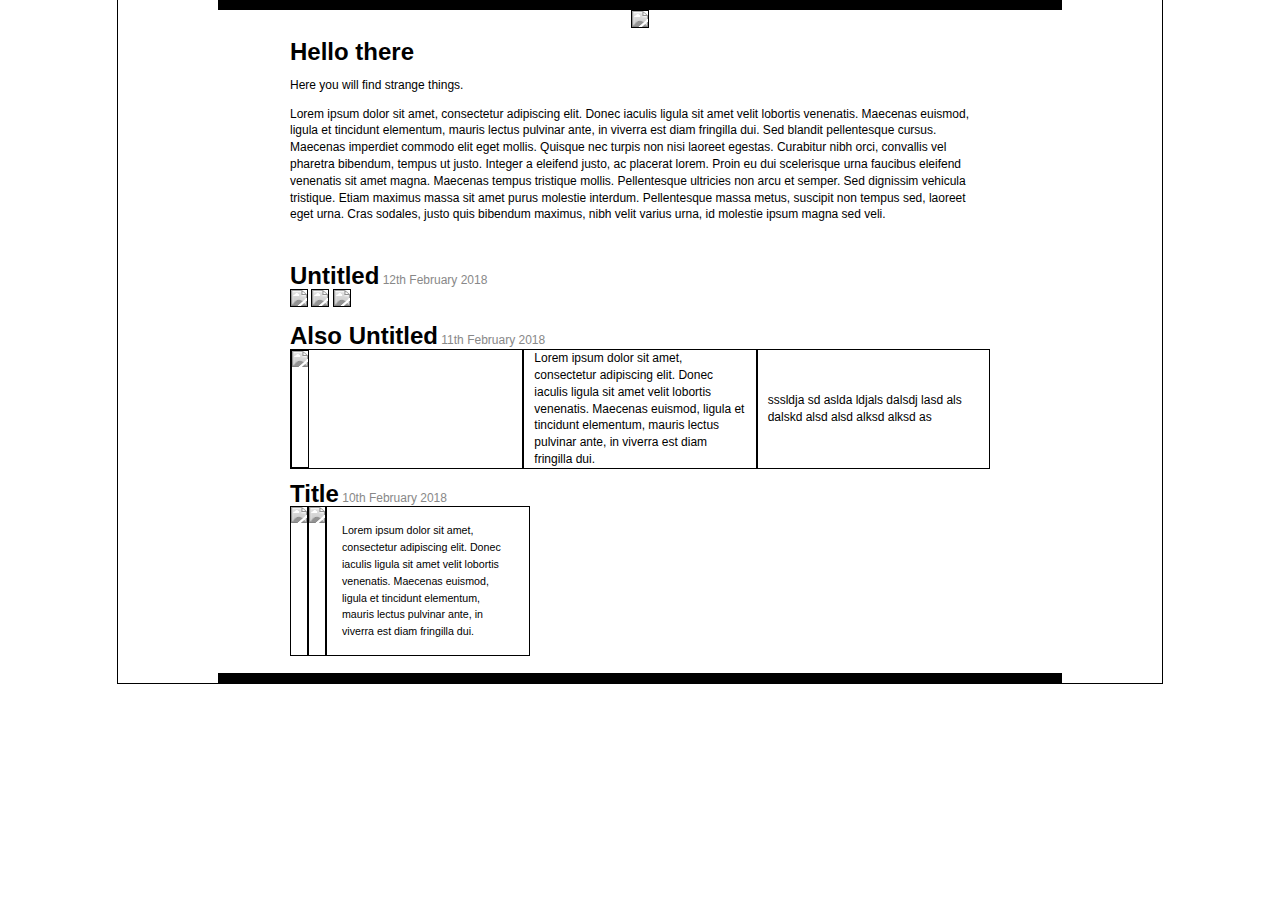
==== index.html @ 40e6327f "Add files via upload" ====
<!DOCTYPE html>

<html>
	<head>
		<meta name="viewport" content="width=device-width,initial-scale=1.0">
		<!-- Links to js and css files go here -->
		<title>My Homepage</title>

		<!-- Link to CSS file -->
		<link rel="stylesheet" href="style.css"/>
	</head>

<body>

<div class="page">

<div style="display: flex; height: 10px">
   <div style="flex-grow: 1; background: #000"></div>	
   <div style="flex-grow: 1; background: #000"></div>	
   <div style="flex-grow: 1; background: #000"></div>	
   <div style="flex-grow: 1; background: #000"></div>	
   <div style="flex-grow: 1; background: #000"></div>	
</div>

<div class=
"top">
	<div> <img src="images/profile.jpeg" style="margin: auto">
	</div>
	<div>
	<article style="padding: 16px">
		<h1>Hello there</h1>
		<p>Here you will find strange things.</p>
		<p>Lorem ipsum dolor sit amet, consectetur adipiscing elit. Donec iaculis ligula sit amet velit lobortis venenatis. Maecenas euismod, ligula et tincidunt elementum, mauris lectus pulvinar ante, in viverra est diam fringilla dui. Sed blandit pellentesque cursus. Maecenas imperdiet commodo elit eget mollis. Quisque nec turpis non nisi laoreet egestas. Curabitur nibh orci, convallis vel pharetra bibendum, tempus ut justo. Integer a eleifend justo, ac placerat lorem. Proin eu dui scelerisque urna faucibus eleifend venenatis sit amet magna. Maecenas tempus tristique mollis. Pellentesque ultricies non arcu et semper. Sed dignissim vehicula tristique. Etiam maximus massa sit amet purus molestie interdum. Pellentesque massa metus, suscipit non tempus sed, laoreet eget urna. Cras sodales, justo quis bibendum maximus, nibh velit varius urna, id molestie ipsum magna sed veli.</p>
	</article>
	</div>

 </div>

<br>

<section>

	<article>
	<h1>Untitled</h1> <time>12th February 2018</time><br>
		<img src="images/gallery/photo01.jpeg">	
		<img src="images/gallery/photo02.jpeg">	
		<img src="images/gallery/photo03.jpeg">
	</article>

<br>

	<article>
	<h1>Also Untitled</h1> <time>11th February 2018</time><br>
		<div class="top" style="display: flex; flex: 1; flex-direction: row">
			<div class="post"><img src="images/gallery/photo04.jpeg"></div>
			<div class="post"><p>Lorem ipsum dolor sit amet, consectetur adipiscing elit. Donec iaculis ligula sit amet velit lobortis venenatis. Maecenas euismod, ligula et tincidunt elementum, mauris lectus pulvinar ante, in viverra est diam fringilla dui.</p></div>
			<div class="post"><p>sssldja sd aslda ldjals dalsdj lasd als dalskd alsd alsd alksd alksd as</p></div>
		</div>
		
	</article>
	
<br>

	<article>
	<h1>Title</h1> <time>10th February 2018</time><br>
	<div style="display: flex; flex-direction: row;">
	<img src="images/gallery/photo05.jpeg">
	<img src="images/gallery/photo06.jpeg">
	<div class="tpost"><p>Lorem ipsum dolor sit amet, consectetur adipiscing elit. Donec iaculis ligula sit amet velit lobortis venenatis. Maecenas euismod, ligula et tincidunt elementum, mauris lectus pulvinar ante, in viverra est diam fringilla dui.</p></div>
	</div>
	</article>

</section>

<br>

<div style="display: flex; height: 10px">
   <div style="flex-grow: 1; background: #000"></div>	
   <div style="flex-grow: 1; background: #000"></div>	
   <div style="flex-grow: 1; background: #000"></div>	
   <div style="flex-grow: 1; background: #000"></div>	
   <div style="flex-grow: 1; background: #000"></div>	
</div>
</div>	

</body>
</html>
---- style.css ----
body {
  font-family: Arial;
  line-height: 1.4em;
  font-size: 9pt;
  margin: 0px;
}

article {
  max-width: 700px;
  margin: 0 auto;
}

div.top div {display: flex; flex-grow: 1; flex-basis: 0px}
@media only screen and (min-width: 768px) {
	div.top div {flex-direction: row; display: flex; flex-grow: 1; flex-basis: 0px}
}

div.post {border: 1px solid #000}
div.post p {margin-top: auto; margin-bottom: auto; margin-left: 10px; margin-right: 10px}

tr {padding: 0px; margin: 0px}

div.tpost {width: 202px; border: 1px solid black}
div.tpost p {margin: 15px; font-size: 8pt;}

.page {background-color: #fff; width: 66%; margin-left: auto; margin-right: auto; border: 1px solid #000;
		margin-bottom: -1px; margin-top: -1px; padding-top: 0px;
		padding-left: 100px; padding-right: 100px}

.para {width: 66%; margin-left: auto; margin-right: auto}

h1 {display: inline;}

.datetime {display: block;}

time { font-size: 0.5; color:#888;}

img {border: 1px solid #000000; margin: 0px; filter: grayscale(100%);}
img:hover {border: 1px solid #000000; margin: 0px; filter: grayscale(0%); filter: saturate(150%);}
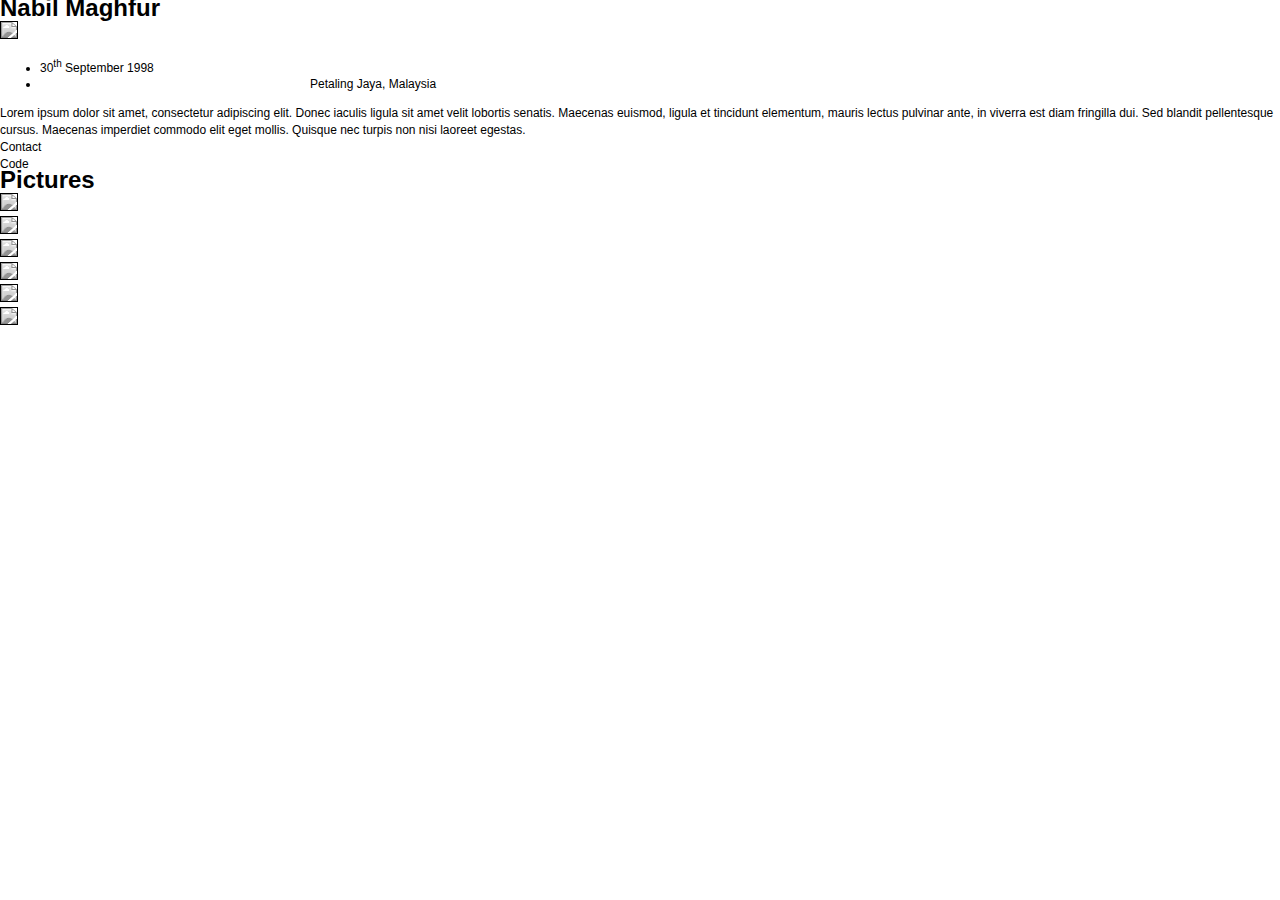
==== commit 9bf8827f: "Update index.html" ====
--- a/index.html
+++ b/index.html
@@ -1,88 +1,128 @@
 <!DOCTYPE html>
-
 <html>
-	<head>
-		<meta name="viewport" content="width=device-width,initial-scale=1.0">
-		<!-- Links to js and css files go here -->
-		<title>My Homepage</title>
-
-		<!-- Link to CSS file -->
-		<link rel="stylesheet" href="style.css"/>
-	</head>
-
+<head>
+	<meta name="viewport" content="width=device-width,initial-scale=1.0">
+	<title>Nabil Maghfur</title>
+	<link rel="stylesheet" href="https://stackpath.bootstrapcdn.com/bootstrap/4.1.3/css/bootstrap.min.css" integrity="sha384-MCw98/SFnGE8fJT3GXwEOngsV7Zt27NXFoaoApmYm81iuXoPkFOJwJ8ERdknLPMO" crossorigin="anonymous">
+	<script src="https://code.jquery.com/jquery-3.3.1.slim.min.js" integrity="sha384-q8i/X+965DzO0rT7abK41JStQIAqVgRVzpbzo5smXKp4YfRvH+8abtTE1Pi6jizo" crossorigin="anonymous"></script>
+	<script src="https://cdnjs.cloudflare.com/ajax/libs/popper.js/1.14.3/umd/popper.min.js" integrity="sha384-ZMP7rVo3mIykV+2+9J3UJ46jBk0WLaUAdn689aCwoqbBJiSnjAK/l8WvCWPIPm49" crossorigin="anonymous"></script>
+	<script src="https://stackpath.bootstrapcdn.com/bootstrap/4.1.3/js/bootstrap.min.js" integrity="sha384-ChfqqxuZUCnJSK3+MXmPNIyE6ZbWh2IMqE241rYiqJxyMiZ6OW/JmZQ5stwEULTy" crossorigin="anonymous"></script>	
+	<link rel="stylesheet" href="style.css">
+</head>
 <body>
 
-<div class="page">
+	<div>
+	  <section>
+	    <div class="container-fluid d-flex justify-content-center bg-primary"> 
+	    	<h1 class="m-3 text-light">Nabil Maghfur</h1></div>
 
-<div style="display: flex; height: 10px">
-   <div style="flex-grow: 1; background: #000"></div>	
-   <div style="flex-grow: 1; background: #000"></div>	
-   <div style="flex-grow: 1; background: #000"></div>	
-   <div style="flex-grow: 1; background: #000"></div>	
-   <div style="flex-grow: 1; background: #000"></div>	
+
+
+	   	<!-- Main -->
+	    <div class="container">
+	    	<div class="row">
+
+
+			<!-- Pic -->
+			<div class="col-sm-6">
+			    <div class="card mt-3"><img class="img-fluid" src="https://placehold.it/500x500"></div>
+			</div>
+
+
+		    <div class="col-sm-6">
+
+
+				<ul class="list-group mt-3">
+				    <li class="list-group-item"><date>30<sup>th</sup> September 1998</date></li>
+				    <li class="list-group-item"><article>Petaling Jaya, Malaysia</article></li>
+				</ul>
+
+
+
+				
+			    <div class="my-3">
+			      	<div class="d-flex bg-primary">
+						<div class="m-4 text-white">
+						Lorem ipsum dolor sit amet, consectetur adipiscing elit. Donec iaculis ligula sit amet velit lobortis senatis. Maecenas euismod, ligula et tincidunt elementum, mauris lectus pulvinar ante, in viverra est diam fringilla dui. Sed blandit pellentesque cursus. Maecenas imperdiet commodo elit eget mollis. Quisque nec turpis non nisi laoreet egestas.
+						</div>
+			      	</div>
+				</div>
+
+
+
+
+			  	<div class="container bg-primary p-0">
+			  		<div class="row m-1 py-1">
+			  			<div class="col btn btn-secondary m-1">Contact</div>
+			  			<div class="col btn btn-secondary m-1">Code</div>
+			  		</div>
+			  	</div>
+
+
+
+		    </div>
+		    </div>
+	    </div>
+
+
+
+
+
+		</section>
+	</div>
+
+
+<!--  -->
+<div class="container m-3"></div>
+
+
+	<div>
+		<div class="container-fluid d-flex bg-primary justify-content-center">
+			<h1 class="m-3 text-white">Pictures</h1>
+		</div>
+
+<div class="container">
+	<div class="row no-gutters m-3">
+		<div class="card col-4 col-sm-3"><img class="img-fluid" src="https://placehold.it/300x300"></div>
+		<div class="card col-4 col-sm-3"><img class="img-fluid" src="https://placehold.it/300x300"></div>
+		<div class="card col-4 col-sm-3"><img class="img-fluid" src="https://placehold.it/300x300"></div>
+		<div class="card col-4 col-sm-3"><img class="img-fluid" src="https://placehold.it/300x300"></div>
+		<div class="card col-4 col-sm-3"><img class="img-fluid" src="https://placehold.it/300x300"></div>
+		<div class="card col-4 col-sm-3"><img class="img-fluid" src="https://placehold.it/300x300"></div>
+	</div>	
 </div>
 
-<div class=
-"top">
-	<div> <img src="images/profile.jpeg" style="margin: auto">
-	</div>
-	<div>
-	<article style="padding: 16px">
-		<h1>Hello there</h1>
-		<p>Here you will find strange things.</p>
-		<p>Lorem ipsum dolor sit amet, consectetur adipiscing elit. Donec iaculis ligula sit amet velit lobortis venenatis. Maecenas euismod, ligula et tincidunt elementum, mauris lectus pulvinar ante, in viverra est diam fringilla dui. Sed blandit pellentesque cursus. Maecenas imperdiet commodo elit eget mollis. Quisque nec turpis non nisi laoreet egestas. Curabitur nibh orci, convallis vel pharetra bibendum, tempus ut justo. Integer a eleifend justo, ac placerat lorem. Proin eu dui scelerisque urna faucibus eleifend venenatis sit amet magna. Maecenas tempus tristique mollis. Pellentesque ultricies non arcu et semper. Sed dignissim vehicula tristique. Etiam maximus massa sit amet purus molestie interdum. Pellentesque massa metus, suscipit non tempus sed, laoreet eget urna. Cras sodales, justo quis bibendum maximus, nibh velit varius urna, id molestie ipsum magna sed veli.</p>
-	</article>
+
 	</div>
 
- </div>
-
-<br>
-
-<section>
-
-	<article>
-	<h1>Untitled</h1> <time>12th February 2018</time><br>
-		<img src="images/gallery/photo01.jpeg">	
-		<img src="images/gallery/photo02.jpeg">	
-		<img src="images/gallery/photo03.jpeg">
-	</article>
-
-<br>
-
-	<article>
-	<h1>Also Untitled</h1> <time>11th February 2018</time><br>
-		<div class="top" style="display: flex; flex: 1; flex-direction: row">
-			<div class="post"><img src="images/gallery/photo04.jpeg"></div>
-			<div class="post"><p>Lorem ipsum dolor sit amet, consectetur adipiscing elit. Donec iaculis ligula sit amet velit lobortis venenatis. Maecenas euismod, ligula et tincidunt elementum, mauris lectus pulvinar ante, in viverra est diam fringilla dui.</p></div>
-			<div class="post"><p>sssldja sd aslda ldjals dalsdj lasd als dalskd alsd alsd alksd alksd as</p></div>
-		</div>
-		
-	</article>
-	
-<br>
-
-	<article>
-	<h1>Title</h1> <time>10th February 2018</time><br>
-	<div style="display: flex; flex-direction: row;">
-	<img src="images/gallery/photo05.jpeg">
-	<img src="images/gallery/photo06.jpeg">
-	<div class="tpost"><p>Lorem ipsum dolor sit amet, consectetur adipiscing elit. Donec iaculis ligula sit amet velit lobortis venenatis. Maecenas euismod, ligula et tincidunt elementum, mauris lectus pulvinar ante, in viverra est diam fringilla dui.</p></div>
+<!-- 	<div><section>
+		<h1>More Pictures</h1>
+		<img src="images/gallery/photo04.jpeg">	
+		<img src="images/gallery/photo05.jpeg">	
+		<img src="images/gallery/photo06.jpeg">
+	</section></div>
+ -->
+<!-- 	<div>
+	<section>
+		<h1>Stuff</h1>
+		<article>
+			<data>August 2018</data>	
+			<p>Front-End Web Development Quantum Degree @ NEXT Academy</p>
+		</article>
+		<article>
+			<date>July 2017</date>
+			<p>Front-of-House Manager @ Old Klang Rd Currypuffs Sdn. Bhd.</p>	
+		</article>
+		<article>
+ 			<data>May 2017</data>
+ 			<p>International Baccalaureate Diploma Program, May 2015-2017 Class @ International School Brunei</p>
+		</article>
+		<article>
+			<date>January 2016</date>
+			<p>ISB Model United Nations IX Secretary General</p>
+		</article>
+	</section>
 	</div>
-	</article>
-
-</section>
-
-<br>
-
-<div style="display: flex; height: 10px">
-   <div style="flex-grow: 1; background: #000"></div>	
-   <div style="flex-grow: 1; background: #000"></div>	
-   <div style="flex-grow: 1; background: #000"></div>	
-   <div style="flex-grow: 1; background: #000"></div>	
-   <div style="flex-grow: 1; background: #000"></div>	
-</div>
-</div>	
 
 </body>
-</html>
-
+</html> -->
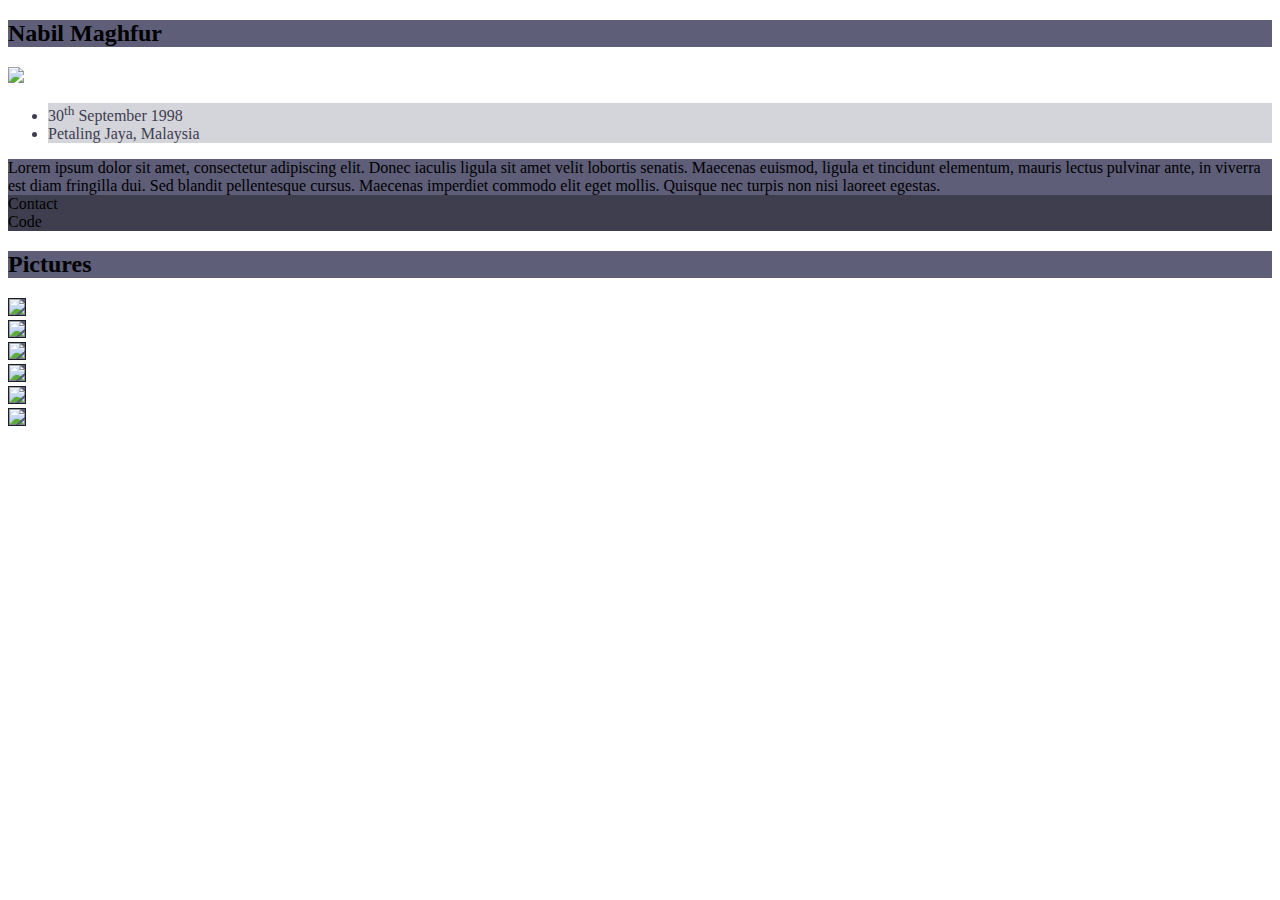
==== commit 3fc33db1: "Update index.html" ====
--- a/index.html
+++ b/index.html
@@ -3,10 +3,10 @@
 <head>
 	<meta name="viewport" content="width=device-width,initial-scale=1.0">
 	<title>Nabil Maghfur</title>
-	<link rel="stylesheet" href="https://stackpath.bootstrapcdn.com/bootstrap/4.1.3/css/bootstrap.min.css" integrity="sha384-MCw98/SFnGE8fJT3GXwEOngsV7Zt27NXFoaoApmYm81iuXoPkFOJwJ8ERdknLPMO" crossorigin="anonymous">
+<link rel="stylesheet" href="https://stackpath.bootstrapcdn.com/bootstrap/4.1.3/css/bootstrap.min.css" integrity="sha384-MCw98/SFnGE8fJT3GXwEOngsV7Zt27NXFoaoApmYm81iuXoPkFOJwJ8ERdknLPMO" crossorigin="anonymous">
 	<script src="https://code.jquery.com/jquery-3.3.1.slim.min.js" integrity="sha384-q8i/X+965DzO0rT7abK41JStQIAqVgRVzpbzo5smXKp4YfRvH+8abtTE1Pi6jizo" crossorigin="anonymous"></script>
-	<script src="https://cdnjs.cloudflare.com/ajax/libs/popper.js/1.14.3/umd/popper.min.js" integrity="sha384-ZMP7rVo3mIykV+2+9J3UJ46jBk0WLaUAdn689aCwoqbBJiSnjAK/l8WvCWPIPm49" crossorigin="anonymous"></script>
-	<script src="https://stackpath.bootstrapcdn.com/bootstrap/4.1.3/js/bootstrap.min.js" integrity="sha384-ChfqqxuZUCnJSK3+MXmPNIyE6ZbWh2IMqE241rYiqJxyMiZ6OW/JmZQ5stwEULTy" crossorigin="anonymous"></script>	
+<script src="https://cdnjs.cloudflare.com/ajax/libs/popper.js/1.14.3/umd/popper.min.js" integrity="sha384-ZMP7rVo3mIykV+2+9J3UJ46jBk0WLaUAdn689aCwoqbBJiSnjAK/l8WvCWPIPm49" crossorigin="anonymous"></script>
+<script src="https://stackpath.bootstrapcdn.com/bootstrap/4.1.3/js/bootstrap.min.js" integrity="sha384-ChfqqxuZUCnJSK3+MXmPNIyE6ZbWh2IMqE241rYiqJxyMiZ6OW/JmZQ5stwEULTy" crossorigin="anonymous"></script>
 	<link rel="stylesheet" href="style.css">
 </head>
 <body>
@@ -14,7 +14,7 @@
 	<div>
 	  <section>
 	    <div class="container-fluid d-flex justify-content-center bg-primary"> 
-	    	<h1 class="m-3 text-light">Nabil Maghfur</h1></div>
+	    	<h2 class="m-3 text-light">Nabil Maghfur</h2></div>
 
 
 
@@ -31,34 +31,33 @@
 
 		    <div class="col-sm-6">
 
+		    	<div class="d-flex flex-column">
 
 				<ul class="list-group mt-3">
-				    <li class="list-group-item"><date>30<sup>th</sup> September 1998</date></li>
-				    <li class="list-group-item"><article>Petaling Jaya, Malaysia</article></li>
+				    <li class="list-group-item list-group-item-primary"><date>30<sup>th</sup> September 1998</date></li>
+				    <li class="list-group-item list-group-item-primary"><article>Petaling Jaya, Malaysia</article></li>
 				</ul>
 
 
 
 				
-			    <div class="my-3">
-			      	<div class="d-flex bg-primary">
-						<div class="m-4 text-white">
-						Lorem ipsum dolor sit amet, consectetur adipiscing elit. Donec iaculis ligula sit amet velit lobortis senatis. Maecenas euismod, ligula et tincidunt elementum, mauris lectus pulvinar ante, in viverra est diam fringilla dui. Sed blandit pellentesque cursus. Maecenas imperdiet commodo elit eget mollis. Quisque nec turpis non nisi laoreet egestas.
-						</div>
-			      	</div>
-				</div>
+		      	<div class="d-flex my-3 rounded bg-primary">
+					<div class="m-4 text-white">
+					Lorem ipsum dolor sit amet, consectetur adipiscing elit. Donec iaculis ligula sit amet velit lobortis senatis. Maecenas euismod, ligula et tincidunt elementum, mauris lectus pulvinar ante, in viverra est diam fringilla dui. Sed blandit pellentesque cursus. Maecenas imperdiet commodo elit eget mollis. Quisque nec turpis non nisi laoreet egestas.
+					</div>
+		      	</div>
 
 
 
 
-			  	<div class="container bg-primary p-0">
-			  		<div class="row m-1 py-1">
+			  	<div class="container rounded bg-primary p-0">
+			  		<div class="row mx-1 py-1">
 			  			<div class="col btn btn-secondary m-1">Contact</div>
 			  			<div class="col btn btn-secondary m-1">Code</div>
 			  		</div>
 			  	</div>
-
-
+				
+				</div>
 
 		    </div>
 		    </div>
@@ -78,17 +77,17 @@
 
 	<div>
 		<div class="container-fluid d-flex bg-primary justify-content-center">
-			<h1 class="m-3 text-white">Pictures</h1>
+			<h2 class="m-3 text-white">Pictures</h2>
 		</div>
 
 <div class="container">
 	<div class="row no-gutters m-3">
-		<div class="card col-4 col-sm-3"><img class="img-fluid" src="https://placehold.it/300x300"></div>
-		<div class="card col-4 col-sm-3"><img class="img-fluid" src="https://placehold.it/300x300"></div>
-		<div class="card col-4 col-sm-3"><img class="img-fluid" src="https://placehold.it/300x300"></div>
-		<div class="card col-4 col-sm-3"><img class="img-fluid" src="https://placehold.it/300x300"></div>
-		<div class="card col-4 col-sm-3"><img class="img-fluid" src="https://placehold.it/300x300"></div>
-		<div class="card col-4 col-sm-3"><img class="img-fluid" src="https://placehold.it/300x300"></div>
+		<div class="card col-4 col-sm-2"><img class="img-fluid img-thumbnail m-1" src="https://placehold.it/300x300"></div>
+		<div class="card col-4 col-sm-2"><img class="img-fluid img-thumbnail m-1" src="https://placehold.it/300x300"></div>
+		<div class="card col-4 col-sm-2"><img class="img-fluid img-thumbnail m-1" src="https://placehold.it/300x300"></div>
+		<div class="card col-4 col-sm-2"><img class="img-fluid img-thumbnail m-1" src="https://placehold.it/300x300"></div>
+		<div class="card col-4 col-sm-2"><img class="img-fluid img-thumbnail m-1" src="https://placehold.it/300x300"></div>
+		<div class="card col-4 col-sm-2"><img class="img-fluid img-thumbnail m-1" src="https://placehold.it/300x300"></div>
 	</div>	
 </div>
 
--- a/style.css
+++ b/style.css
@@ -1,39 +1,21 @@
-body {
-  font-family: Arial;
-  line-height: 1.4em;
-  font-size: 9pt;
-  margin: 0px;
+.bg-primary {
+	background: #5e5e79!important;
 }
 
-article {
-  max-width: 700px;
-  margin: 0 auto;
+.list-group-item-primary {
+	background: #5e5e7944!important;
 }
 
-div.top div {display: flex; flex-grow: 1; flex-basis: 0px}
-@media only screen and (min-width: 768px) {
-	div.top div {flex-direction: row; display: flex; flex-grow: 1; flex-basis: 0px}
+.list-group-item {
+	color: #3e3e50!important;
 }
 
-div.post {border: 1px solid #000}
-div.post p {margin-top: auto; margin-bottom: auto; margin-left: 10px; margin-right: 10px}
+.btn-secondary {
+	background: #00000057!important;
+	border-color: #182027!important;
+}
 
-tr {padding: 0px; margin: 0px}
-
-div.tpost {width: 202px; border: 1px solid black}
-div.tpost p {margin: 15px; font-size: 8pt;}
-
-.page {background-color: #fff; width: 66%; margin-left: auto; margin-right: auto; border: 1px solid #000;
-		margin-bottom: -1px; margin-top: -1px; padding-top: 0px;
-		padding-left: 100px; padding-right: 100px}
-
-.para {width: 66%; margin-left: auto; margin-right: auto}
-
-h1 {display: inline;}
-
-.datetime {display: block;}
-
-time { font-size: 0.5; color:#888;}
-
-img {border: 1px solid #000000; margin: 0px; filter: grayscale(100%);}
-img:hover {border: 1px solid #000000; margin: 0px; filter: grayscale(0%); filter: saturate(150%);}
+.img-thumbnail {
+	background-color: #5e5e79!important;
+	border: 1px solid #182027!important;	
+}
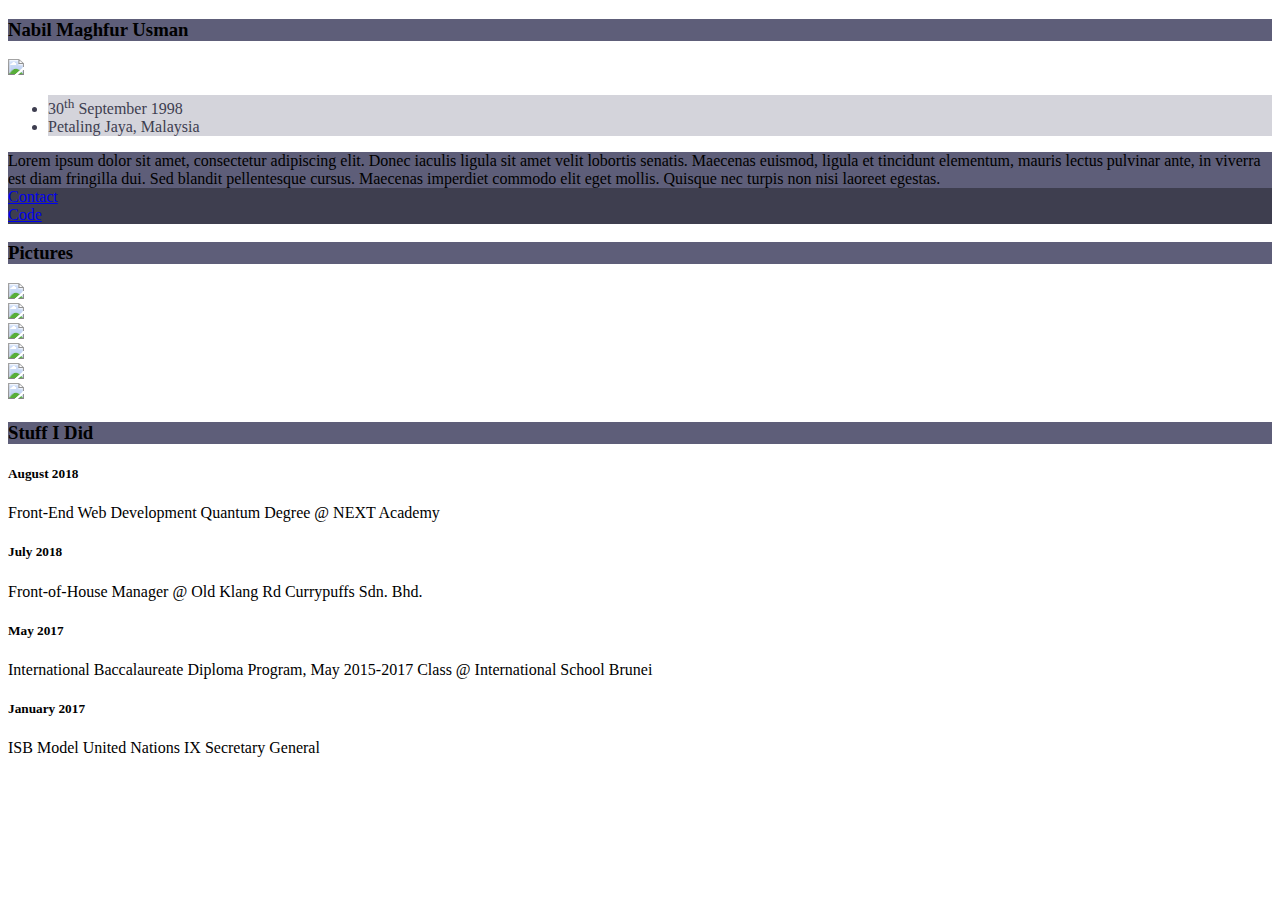
==== commit f4021436: "Update index.html" ====
--- a/index.html
+++ b/index.html
@@ -2,7 +2,7 @@
 <html>
 <head>
 	<meta name="viewport" content="width=device-width,initial-scale=1.0">
-	<title>Nabil Maghfur</title>
+	<title>Nabil Maghfur Usman</title>
 <link rel="stylesheet" href="https://stackpath.bootstrapcdn.com/bootstrap/4.1.3/css/bootstrap.min.css" integrity="sha384-MCw98/SFnGE8fJT3GXwEOngsV7Zt27NXFoaoApmYm81iuXoPkFOJwJ8ERdknLPMO" crossorigin="anonymous">
 	<script src="https://code.jquery.com/jquery-3.3.1.slim.min.js" integrity="sha384-q8i/X+965DzO0rT7abK41JStQIAqVgRVzpbzo5smXKp4YfRvH+8abtTE1Pi6jizo" crossorigin="anonymous"></script>
 <script src="https://cdnjs.cloudflare.com/ajax/libs/popper.js/1.14.3/umd/popper.min.js" integrity="sha384-ZMP7rVo3mIykV+2+9J3UJ46jBk0WLaUAdn689aCwoqbBJiSnjAK/l8WvCWPIPm49" crossorigin="anonymous"></script>
@@ -14,7 +14,7 @@
 	<div>
 	  <section>
 	    <div class="container-fluid d-flex justify-content-center bg-primary"> 
-	    	<h2 class="m-3 text-light">Nabil Maghfur</h2></div>
+	    	<h3 class="m-3 text-light">Nabil Maghfur Usman</h3></div>
 
 
 
@@ -52,8 +52,8 @@
 
 			  	<div class="container rounded bg-primary p-0">
 			  		<div class="row mx-1 py-1">
-			  			<div class="col btn btn-secondary m-1">Contact</div>
-			  			<div class="col btn btn-secondary m-1">Code</div>
+			  			<div class="col btn btn-secondary m-1"><a href="mailto:nmaghfurusman@gmail.com">Contact</a></div>
+			  			<div class="col btn btn-secondary m-1"><a href="https://github.com/NMaghfur/">Code</a></div>
 			  		</div>
 			  	</div>
 				
@@ -77,17 +77,17 @@
 
 	<div>
 		<div class="container-fluid d-flex bg-primary justify-content-center">
-			<h2 class="m-3 text-white">Pictures</h2>
+			<h3 class="m-3 text-white">Pictures</h3>
 		</div>
 
 <div class="container">
 	<div class="row no-gutters m-3">
-		<div class="card col-4 col-sm-2"><img class="img-fluid img-thumbnail m-1" src="https://placehold.it/300x300"></div>
-		<div class="card col-4 col-sm-2"><img class="img-fluid img-thumbnail m-1" src="https://placehold.it/300x300"></div>
-		<div class="card col-4 col-sm-2"><img class="img-fluid img-thumbnail m-1" src="https://placehold.it/300x300"></div>
-		<div class="card col-4 col-sm-2"><img class="img-fluid img-thumbnail m-1" src="https://placehold.it/300x300"></div>
-		<div class="card col-4 col-sm-2"><img class="img-fluid img-thumbnail m-1" src="https://placehold.it/300x300"></div>
-		<div class="card col-4 col-sm-2"><img class="img-fluid img-thumbnail m-1" src="https://placehold.it/300x300"></div>
+		<div class="card col-4 col-sm-2"><img class="img-fluid  m-sm-1" src="https://placehold.it/300x300"></div>
+		<div class="card col-4 col-sm-2"><img class="img-fluid  m-sm-1" src="https://placehold.it/300x300"></div>
+		<div class="card col-4 col-sm-2"><img class="img-fluid  m-sm-1" src="https://placehold.it/300x300"></div>
+		<div class="card col-4 col-sm-2"><img class="img-fluid  m-sm-1" src="https://placehold.it/300x300"></div>
+		<div class="card col-4 col-sm-2"><img class="img-fluid  m-sm-1" src="https://placehold.it/300x300"></div>
+		<div class="card col-4 col-sm-2"><img class="img-fluid  m-sm-1" src="https://placehold.it/300x300"></div>
 	</div>	
 </div>
 
@@ -101,27 +101,54 @@
 		<img src="images/gallery/photo06.jpeg">
 	</section></div>
  -->
-<!-- 	<div>
+	<div>
 	<section>
-		<h1>Stuff</h1>
-		<article>
-			<data>August 2018</data>	
-			<p>Front-End Web Development Quantum Degree @ NEXT Academy</p>
-		</article>
-		<article>
-			<date>July 2017</date>
-			<p>Front-of-House Manager @ Old Klang Rd Currypuffs Sdn. Bhd.</p>	
-		</article>
-		<article>
- 			<data>May 2017</data>
- 			<p>International Baccalaureate Diploma Program, May 2015-2017 Class @ International School Brunei</p>
-		</article>
-		<article>
-			<date>January 2016</date>
-			<p>ISB Model United Nations IX Secretary General</p>
-		</article>
+
+
+		<div class="container-fluid d-flex bg-primary justify-content-center">
+			<h3 class="m-3 text-white">Stuff I Did</h3>
+		</div>
+
+
+		<div class="container my-3">
+
+			<div class="card-group">
+
+			<article class="card">
+				<div class="card-body">
+				<data><h5 class="card-title">August 2018</h5></data>	
+				<p class="card-text">Front-End Web Development Quantum Degree @ NEXT Academy</p>
+				</div>
+			</article>
+
+			<article class="card">
+				<div class="card-body">
+				<data><h5 class="card-title">July 2018</h5></data>	
+				<p class="card-text">Front-of-House Manager @ Old Klang Rd Currypuffs Sdn. Bhd.</p>
+				</div>
+			</article>
+
+			<article class="card">
+				<div class="card-body">
+				<data><h5 class="card-title">May 2017</h5></data>	
+				<p class="card-text">International Baccalaureate Diploma Program, May 2015-2017 Class @ International School Brunei</p>
+				</div>
+			</article>
+
+			<article class="card">
+				<div class="card-body">
+				<data><h5 class="card-title">January 2017</h5></data>	
+				<p class="card-text">ISB Model United Nations IX Secretary General</p>
+				</div>
+			</article>
+
+			</div>
+
+		</div>
+
+
 	</section>
 	</div>
 
 </body>
-</html> -->
+</html>
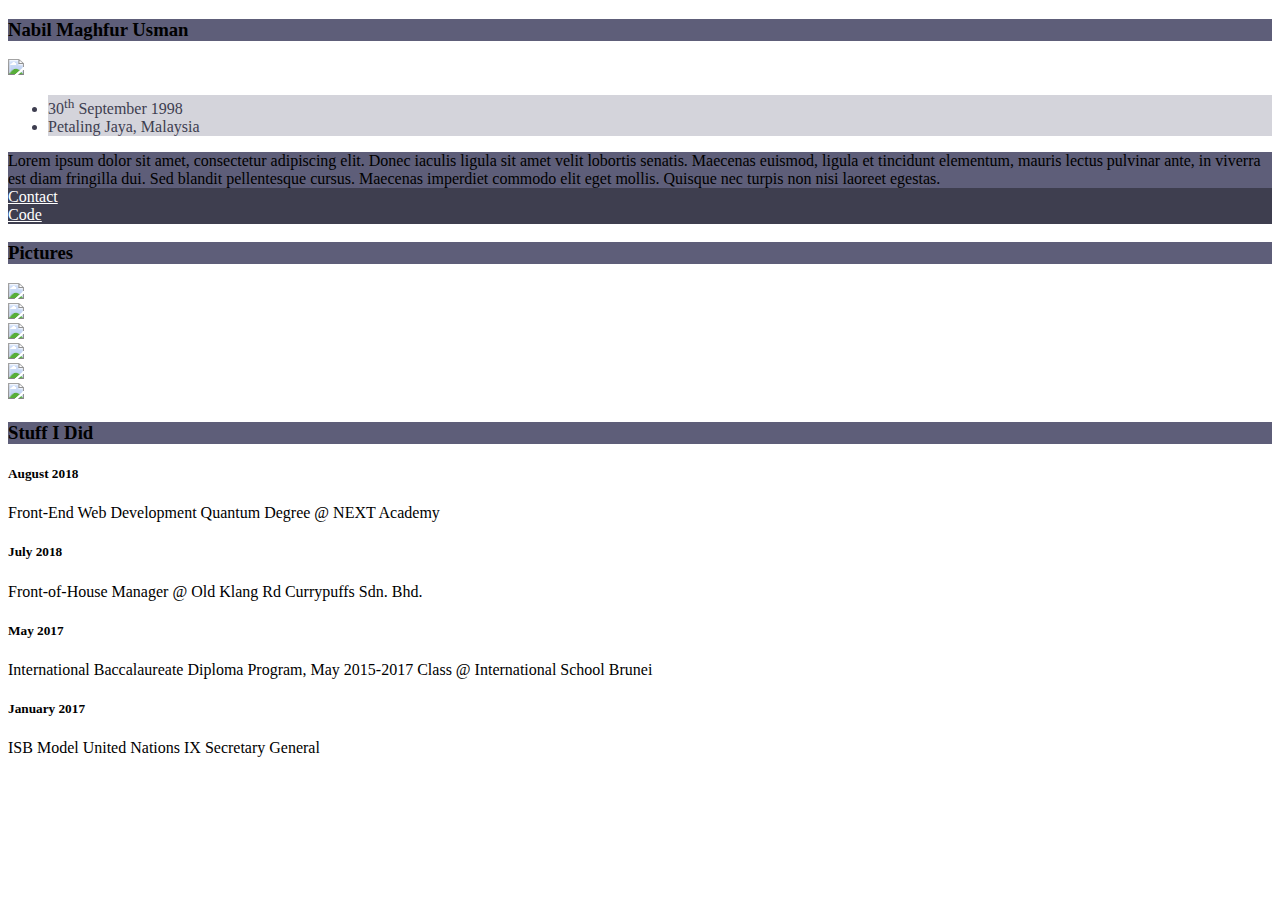
==== commit 33319080: "Update index.html" ====
--- a/index.html
+++ b/index.html
@@ -6,8 +6,35 @@
 <link rel="stylesheet" href="https://stackpath.bootstrapcdn.com/bootstrap/4.1.3/css/bootstrap.min.css" integrity="sha384-MCw98/SFnGE8fJT3GXwEOngsV7Zt27NXFoaoApmYm81iuXoPkFOJwJ8ERdknLPMO" crossorigin="anonymous">
 	<script src="https://code.jquery.com/jquery-3.3.1.slim.min.js" integrity="sha384-q8i/X+965DzO0rT7abK41JStQIAqVgRVzpbzo5smXKp4YfRvH+8abtTE1Pi6jizo" crossorigin="anonymous"></script>
 <script src="https://cdnjs.cloudflare.com/ajax/libs/popper.js/1.14.3/umd/popper.min.js" integrity="sha384-ZMP7rVo3mIykV+2+9J3UJ46jBk0WLaUAdn689aCwoqbBJiSnjAK/l8WvCWPIPm49" crossorigin="anonymous"></script>
-<script src="https://stackpath.bootstrapcdn.com/bootstrap/4.1.3/js/bootstrap.min.js" integrity="sha384-ChfqqxuZUCnJSK3+MXmPNIyE6ZbWh2IMqE241rYiqJxyMiZ6OW/JmZQ5stwEULTy" crossorigin="anonymous"></script>
-	<link rel="stylesheet" href="style.css">
+<script src="https://stackpath.bootstrapcdn.com/bootstrap/4.1.3/js/bootstrap.min.js" integrity="sha384-ChfqqxuZUCnJSK3+MXmPNIyE6ZbWh2IMqE241rYiqJxyMiZ6OW/JmZQ5stwEULTy" crossorigin="anonymous"></script>	
+	<style type="text/css">
+		.bg-primary {
+	background: #5e5e79!important;
+}
+
+.list-group-item-primary {
+	background: #5e5e7944!important;
+}
+
+.list-group-item {
+	color: #3e3e50!important;
+}
+
+.btn-secondary {
+	background: #00000057!important;
+	border-color: #182027!important;
+}
+
+.img-thumbnail {
+	background-color: #5e5e79!important;
+	border: 1px solid #182027!important;	
+}
+
+a {
+	color: #ffffff;
+	text-decoration: underline;
+}
+	</style>
 </head>
 <body>
 
